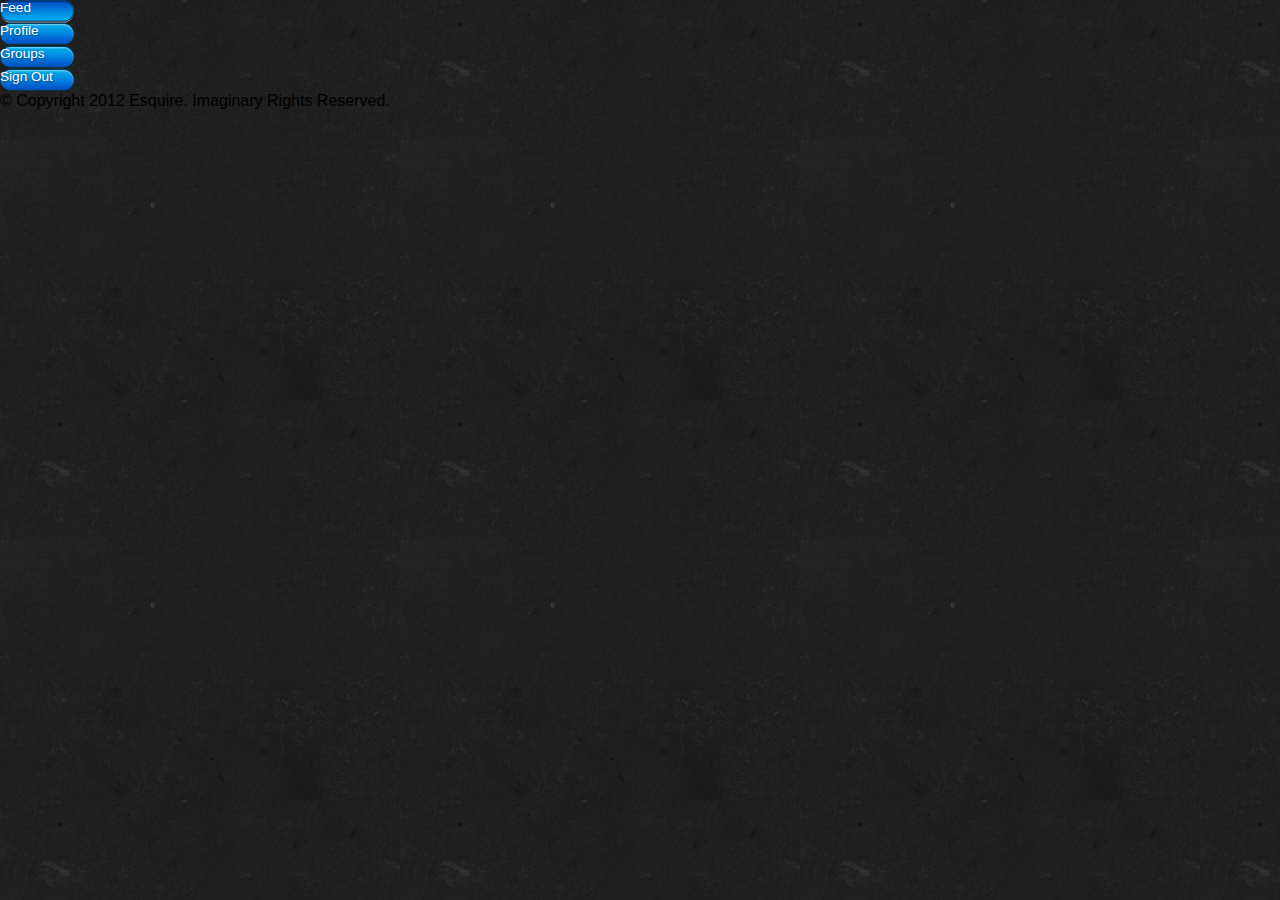
==== feed.html @ 81836492 "Finished most of the main HTML files" ====
<!DOCTYPE html>
<html>
<head>
	<meta charset="utf-8" />
	<title>Feed | Esquire</title>
	<link rel="stylesheet" href="css/style.css" type="text/css" />
	<script src="js/jquery.js" type="text/javascript"></script>
	<script src="js/site.js" type="text/javascript"></script>
</head>
<body>
	<div class="container">
		<header>
			<div class="mainTitle"></div>
			<div class="postButton"></div>
			<ul>
				<a href="feed.html"><li class="button">Feed</li></a>
				<li class="button">Profile</li>
				<a href="groups.html"><li class="button">Groups</li></a>
				<li class="button">Sign Out</li>
			</ul>
		</header>
		
		<!-- Feed chunks go here -->
		
	</div>
	<footer>&copy; Copyright 2012 Esquire. Imaginary Rights Reserved.</footer>
</body>
</html>
---- css/style.css ----
*{margin: 0;padding: 0;border: 0;text-decoration: none;font-family: 'Helvetica';}
body{
	width: 100%;
	height: 100%;
	background: url('../images/bodyBG.png');
}
.box{
	background: url('../images/boxBG.png');
	border-radius: 10px;
	box-shadow: 0px 0px 10px #000;
	top: 50%;
	position: relative;
}
.button{
	width: 75px;
	height: 23px;
	background: url('../images/button.png') no-repeat;
	color: #fff;
	text-shadow: 0 1px 3px rgb(0,66,112);
	font-size: 0.85em;
	cursor: pointer;
}
	.button:hover{
		background: url('../images/buttonHover.png') no-repeat;
	}
.buttonG{
	width: 75px;
	height: 23px;
	background: url('../images/buttonG.png') no-repeat;
	color: #fff;
	text-shadow: 0 1px 3px rgb(0,99,23);
	font-size: 0.85em;
	cursor: pointer;
}
	.buttonG:hover{
		background: url('../images/buttonGHover.png') no-repeat;	
	}

input[type="text"],
input[type="password"]{
	width: 185px;
	height: 20px;
	border-radius: 5px;
	border: 1px solid rgb(140,140,140);
	box-shadow: 0px 1px 0px rgb(226,226,226);
	margin-bottom: 10px;
	padding-left: 5px;
}
input[type="radio"]{
	width: 12px;
	height: 13px;
	background: url('../images/radioEmpty.png') no-repeat;
}
input[type="radio"]:checked{
	width: 12px;
	height: 13px;
	background: url('../images/radioFull.png') no-repeat;
}
.error{
	display: none;
	width: 420px;
	background-color: #fe6363;
	border: 1px solid #ae0000;
	border-radius: 10px;
	padding: 10px;
	text-align: center;
	font-size: 0.8em;
	position: relative;
	top: 50%;
	margin: auto auto 5px auto;
	
}
footer{
	
}
footer.secondary{
	font-size: 0.7em;
	color: #fff;
	position: relative;
	top: 50%;
	margin-top: 5px;
	text-align: center;
}

/* Login */
#loginBox{
	width: 440px;
	height: 225px;
	margin: -120px auto 10px auto;
}
#loginTitle{
	width: 192px;
	height: 66px;
	background: url('../images/loginTitle.png') no-repeat;
	margin: 15px 0 0 128px;
	position: absolute;
}
#loginEmail{
	width: 355px;
	height: 30px;
	margin: 100px 0 0 35px;
	padding-left: 10px;
}
#loginPassword{
	width: 355px;
	height: 30px;
	margin: 5px 0 0 35px;
	padding-left: 10px;
}
#loginButton{
	width: 108px;
	height: 27px;
	background: url('../images/loginButton.png') no-repeat;
	margin: 15px 0 0 35px;
}
	#loginButton:hover{
		background: url('../images/loginButtonHover.png') no-repeat;
	}
#joinButton{
	width: 108px;
	height: 27px;
	background: url('../images/loginButtonG.png');
	text-align: center;
	margin: -26px 160px 0 0;
	float: right;
}
	#joinButton p{
		margin-top: 5px;
		text-shadow: 0 1px 3px rgb(0,66,112);
	}
	#joinButton:hover{
		background: url('../images/loginButtonGHover.png') no-repeat;
	}
#reset{
	font-size: 0.7em;
	color: #787878;
	margin: -19px 0 0 311px;
}

/* Join */
#joinBox{
	width: 450px;
	height: 325px;
	margin: -165px auto 10px auto;
}
#joinLeft{
	width: 225px;
	height: 325px;
	float: left;
	position: absolute;
	padding: 15px;
	margin-top: 15px;
}
	select{
		width: 192px;
		height: 20px;
		border-radius: 5px;
		border: 1px solid rgb(140,140,140);
		box-shadow: 0px 1px 0px rgb(226,226,226);
		margin-bottom: 10px;
		padding-left: 5px;
	}
	#joinTexts{margin-bottom: 10px;}
	label[name="texts"]{
		font-weight: bold;
		padding-right: 9px;
	}
	label[name="emails"]{font-weight: bold;}
	label{font-size: 0.75em;}
#joinRight{
	width: 225px;
	height: 250px;
	float: right;
	margin: 75px 0 0 -10px;
}
	/*#editImage{
		width: 50px;
		height: 50px;
		background: url('../images/defaultProfileImage.png') no-repeat;
		color: #fff;
		font-size: 0.5em;
	}
	#overlay{
		width: 100%;
		height: 100%;
		opacity: 0.4;
		background-color: #000;
		border-radius: 10px;
		margin-top: -11px;
	}*/
	#joinTitle{
		width: 192px;
		height: 106px;
		background: url('../images/joinTitle.png') no-repeat;
	}
	#joinSubmit{
		margin: 30px 0 0 15px;
	}
	#joinCancel{
		text-align: center;
		margin: 30px 50px 0 0;
		float: right;
	}
		#joinCancel p{
			margin-top: 3px;
			text-shadow: 0 1px 3px rgb(0,66,112);
		}
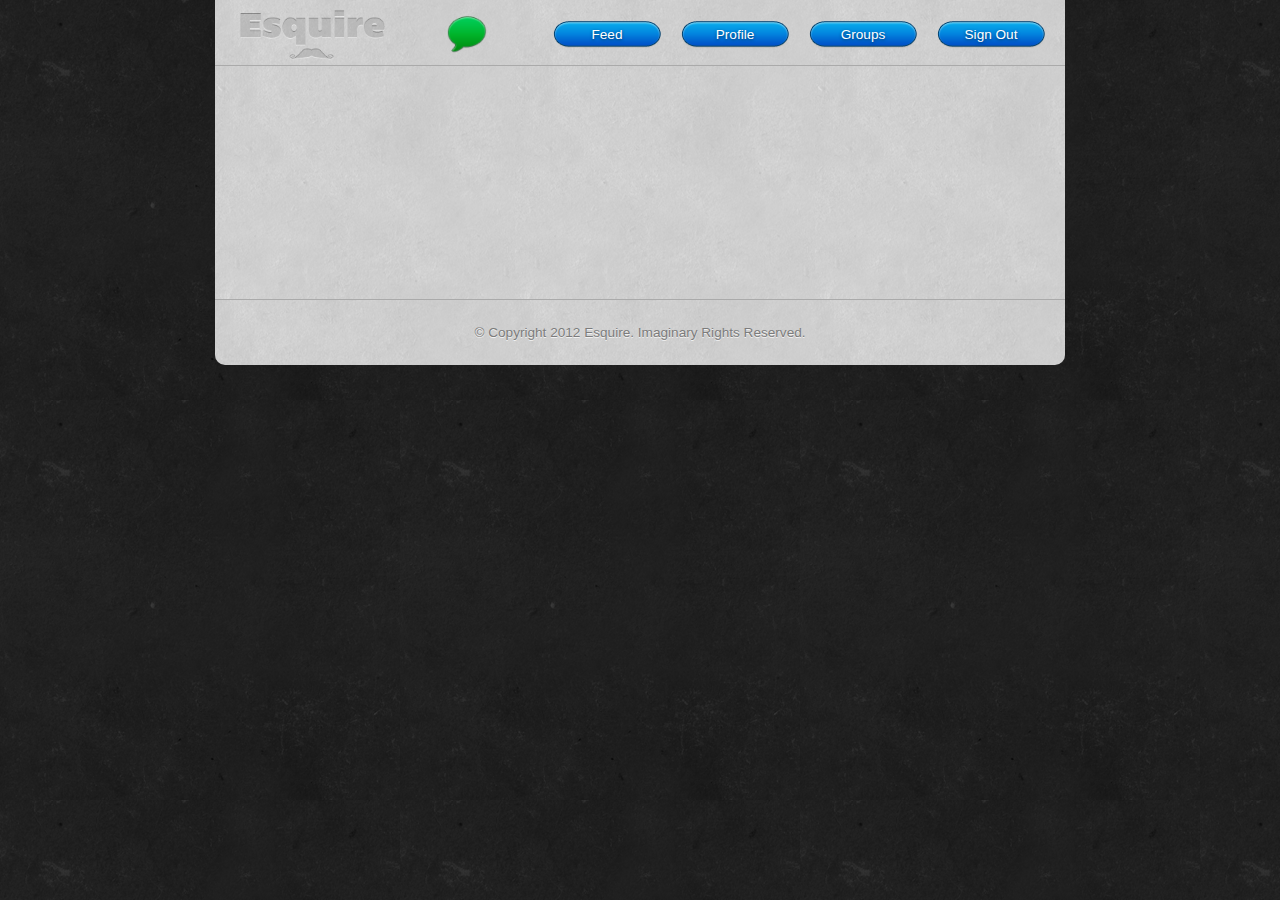
==== commit f4751ba9: "Finished CSS framework for Groups/Feed. Optimised CSS." ====
--- a/feed.html
+++ b/feed.html
@@ -12,12 +12,14 @@
 		<header>
 			<div class="mainTitle"></div>
 			<div class="postButton"></div>
-			<ul>
-				<a href="feed.html"><li class="button">Feed</li></a>
-				<li class="button">Profile</li>
-				<a href="groups.html"><li class="button">Groups</li></a>
-				<li class="button">Sign Out</li>
-			</ul>
+			<nav>
+				<ul>
+					<a href="feed.html"><li class="button">Feed</li></a>
+					<li class="button">Profile</li>
+					<a href="groups.html"><li class="button">Groups</li></a>
+					<li class="button">Sign Out</li>
+				</ul>
+			</nav>
 		</header>
 		
 		<!-- Feed chunks go here -->
--- a/css/style.css
+++ b/css/style.css
@@ -1,3 +1,4 @@
+/* Foundation & Common Elements */
 *{margin: 0;padding: 0;border: 0;text-decoration: none;font-family: 'Helvetica';}
 body{
 	width: 100%;
@@ -11,31 +12,70 @@
 	top: 50%;
 	position: relative;
 }
+.container{
+	width: 850px;
+	min-height: 300px;
+	margin: auto;
+	background: url('../images/boxBG.png');
+}
+header{
+	width: 850px;
+	height: 65px;
+	background: url('../images/boxBG.png');
+	box-shadow: 0px 1px 0px rgb(170, 170, 170);
+}
+.mainTitle{
+	width: 145px;
+	height: 50px;
+	background: url('../images/loginTitle.png') no-repeat;
+	background-size: 145px 50px;
+	margin: 10px 0 0 25px;
+	float: left;
+}
+.postButton{
+	width: 40px;
+	height: 40px;
+	background: url('../images/postButton.png') no-repeat;
+	background-size: 40px 40px;
+	margin: 14px 0 0 62px;
+	float: left;
+	cursor: pointer;
+}
+	.postButton:hover{background: url('../images/postButtonHover.png') no-repeat;}
+nav{
+	margin-top: 21px;
+	float: right;
+}
+	nav ul{list-style: none;}
+	nav ul li{
+		margin-right: 20px;
+		float: left;
+		line-height: 27px;
+	}
 .button{
-	width: 75px;
-	height: 23px;
+	width: 108px;
+	height: 27px;
 	background: url('../images/button.png') no-repeat;
 	color: #fff;
 	text-shadow: 0 1px 3px rgb(0,66,112);
+	text-align: center;
+	line-height: 27px;
 	font-size: 0.85em;
 	cursor: pointer;
 }
-	.button:hover{
-		background: url('../images/buttonHover.png') no-repeat;
-	}
+	.button:hover{background: url('../images/buttonHover.png') no-repeat;}
 .buttonG{
-	width: 75px;
-	height: 23px;
+	width: 108px;
+	height: 27px;
 	background: url('../images/buttonG.png') no-repeat;
 	color: #fff;
 	text-shadow: 0 1px 3px rgb(0,99,23);
+	text-align: center;
+	line-height: 27px;
 	font-size: 0.85em;
 	cursor: pointer;
 }
-	.buttonG:hover{
-		background: url('../images/buttonGHover.png') no-repeat;	
-	}
-
+	.buttonG:hover{background: url('../images/buttonGHover.png') no-repeat;	}
 input[type="text"],
 input[type="password"]{
 	width: 185px;
@@ -71,9 +111,20 @@
 	
 }
 footer{
-	
-}
-footer.secondary{
+	width: 850px;
+	height: 40px;
+	margin: auto;
+	padding-top: 25px;
+	background: url('../images/boxBG.png');
+	box-shadow: 0px -1px 0px rgb(170, 170, 170);
+	border-bottom-left-radius: 10px;
+	border-bottom-right-radius: 10px;
+	color: #7c7c7c;
+	font-size: 0.85em;
+	text-align: center;
+	text-shadow: 0px 1px 0px rgb(241, 241, 241);
+}
+.secondaryFooter{
 	font-size: 0.7em;
 	color: #fff;
 	position: relative;
@@ -107,30 +158,11 @@
 	margin: 5px 0 0 35px;
 	padding-left: 10px;
 }
-#loginButton{
-	width: 108px;
-	height: 27px;
-	background: url('../images/loginButton.png') no-repeat;
-	margin: 15px 0 0 35px;
-}
-	#loginButton:hover{
-		background: url('../images/loginButtonHover.png') no-repeat;
-	}
+#loginButton{margin: 15px 0 0 35px;}
 #joinButton{
-	width: 108px;
-	height: 27px;
-	background: url('../images/loginButtonG.png');
-	text-align: center;
 	margin: -26px 160px 0 0;
 	float: right;
 }
-	#joinButton p{
-		margin-top: 5px;
-		text-shadow: 0 1px 3px rgb(0,66,112);
-	}
-	#joinButton:hover{
-		background: url('../images/loginButtonGHover.png') no-repeat;
-	}
 #reset{
 	font-size: 0.7em;
 	color: #787878;
@@ -148,8 +180,7 @@
 	height: 325px;
 	float: left;
 	position: absolute;
-	padding: 15px;
-	margin-top: 15px;
+	margin: 30px 0 0 20px;
 }
 	select{
 		width: 192px;
@@ -171,7 +202,7 @@
 	width: 225px;
 	height: 250px;
 	float: right;
-	margin: 75px 0 0 -10px;
+	margin: 75px -10px 0 0;
 }
 	/*#editImage{
 		width: 50px;
@@ -193,15 +224,18 @@
 		height: 106px;
 		background: url('../images/joinTitle.png') no-repeat;
 	}
-	#joinSubmit{
-		margin: 30px 0 0 15px;
-	}
+	#joinSubmit{margin: 10px 0 0 40px;}
 	#joinCancel{
-		text-align: center;
-		margin: 30px 50px 0 0;
+		margin: 5px 77px 0 0;
 		float: right;
 	}
-		#joinCancel p{
-			margin-top: 3px;
-			text-shadow: 0 1px 3px rgb(0,66,112);
-		}
+	
+/* Groups */
+#groupList{
+	width: 100%;
+	height: 100px;
+}
+#groupSearch{
+	width: 400px;
+	margin: 20px 0 0 225px;
+}
